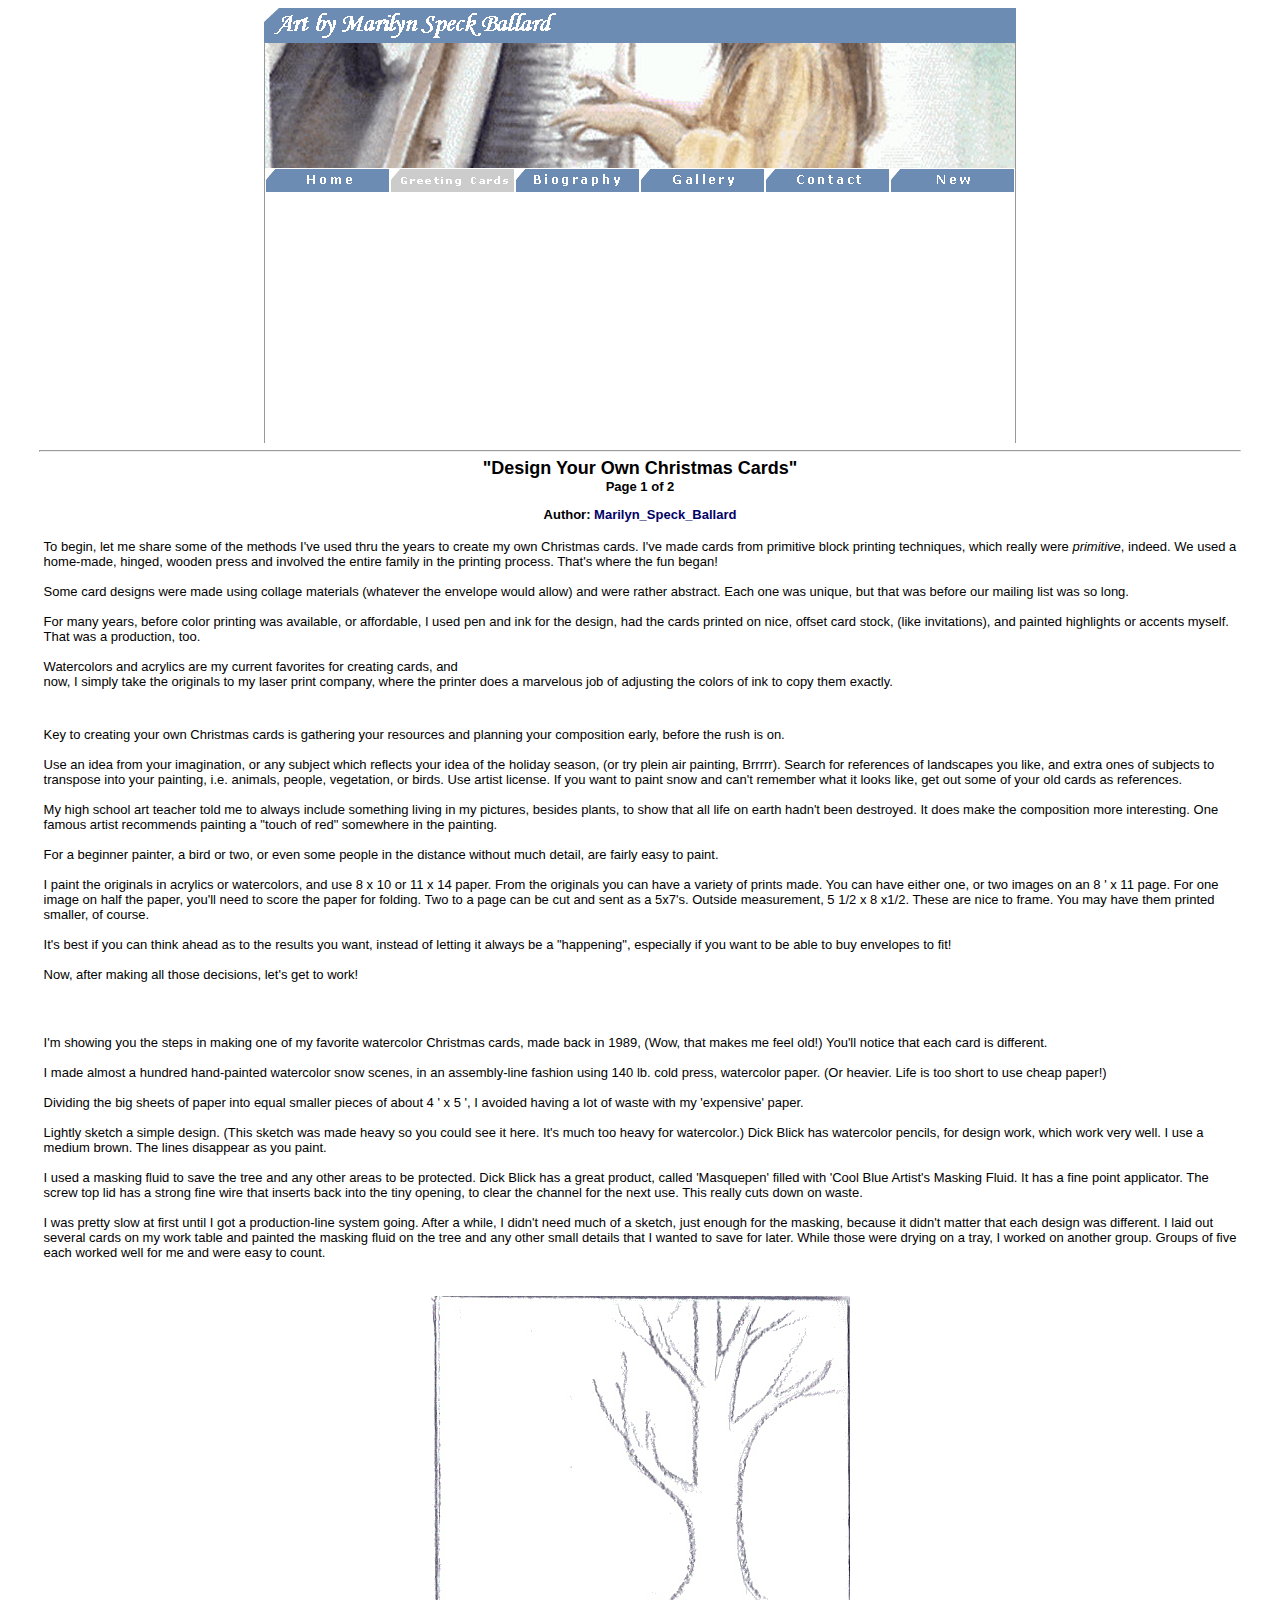
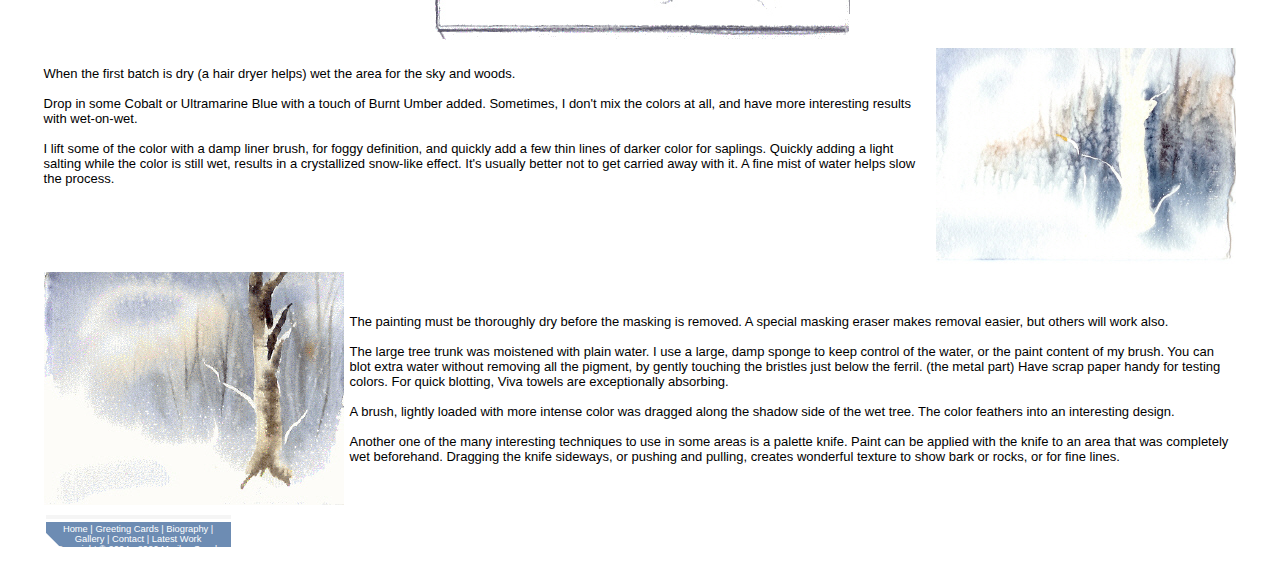
==== makeyourowncards.htm @ df02f7d6 "Created directory for Marilyn website" ====
<!DOCTYPE HTML PUBLIC "-//W3C//DTD HTML 4.01 Transitional//EN">
<html>
<head>
  <title>Art by Marilyn Speck Ballard | Arcylics, Watercolors, Pen and
Ink and Murals | Christmas and Greeting Cards</title>
  <meta name="description"
 content="Art by Marilyn Speck Ballard, Original paintings, Prints, acrylic, watercolor, realism, impressionism, commissions.">
  <meta name="keywords"
 content="Original paintings, Prints, Watercolors, Acrylics, Realism, Impressionism, Military, USMA, West Point, N.Y.,Landscapes, Snow, Portraits, Pets">
  <meta http-equiv="Content-Type"
 content="text/html; charset=iso-8859-1">
  <meta name="robots" content="INDEX, FOLLOW">
  <meta http-equiv="Content-Type"
 content="text/html; charset=iso-8859-1">
  <meta name="Author" content="Sidwell Studios">
  <meta name="Copyright" content="Marilyn Speck Ballard">
  <link rel="stylesheet" type="text/css" href="scripts/style.css">
   <script type="text/javascript" src="scripts/menu.js"></script>
  <script type="text/javascript" src="scripts/random.js"></script>
  <script type="text/javascript" src="scripts/util.js"></script>
  <script type="text/javascript">

  var _gaq = _gaq || [];
  _gaq.push(['_setAccount', 'UA-38028638-1']);
  _gaq.push(['_trackPageview']);

  (function() {
    var ga = document.createElement('script'); ga.type = 'text/javascript'; ga.async = true;
    ga.src = ('https:' == document.location.protocol ? 'https://ssl' : 'http://www') + '.google-analytics.com/ga.js';
    var s = document.getElementsByTagName('script')[0]; s.parentNode.insertBefore(ga, s);
  })();

</script>
  <style type="text/css">
form{
	text-align: left;
	padding-left: 10px;
	padding-bottom: 10px;
	}
  </style>
</head>
<body>

<div align="center">
<table class="max" cellpadding="0" cellspacing="0">
  <tbody>
    <tr>
      <td colspan="6" class="top"><img src="images/main/logo.gif"
 alt="Art by Marilyn Speck Ballard" align="absbottom" height="25"
 width="282">&nbsp; Art by <em>Marilyn Speck Ballard</em></td>
    </tr>
    <tr>
      <td colspan="6" class="banner">
      <script language="JavaScript" type="text/javascript">banner()</script><br />
      </td>
    </tr>
    <tr>
      <td style="border-left: 1px solid rgb(153, 153, 153);"><a
 href="index.htm" onmouseover="swapImage(imgHomeOver.src, 'imgHome')"
 onmouseout="swapImage(imgHomeOut.src, 'imgHome')"><img
 src="images/main/inactive_home.gif" name="imgHome" border="0"></a></td>
      <td><img src="images/main/active_card.gif"></td>
      <td><a href="biography.htm"
 onmouseover="swapImage(imgBioOver.src, 'imgBio')"
 onmouseout="swapImage(imgBioOut.src, 'imgBio')"><img
 src="images/main/inactive_bio.gif" name="imgBio" border="0"></a></td>
      <td><a href="gallery.htm"
 onmouseover="swapImage(imgGalleryOver.src, 'imgGallery')"
 onmouseout="swapImage(imgGalleryOut.src, 'imgGallery')"><img
 src="images/main/inactive_gallery.gif" name="imgGallery" border="0"></a></td>
      <td><a href="contact.htm"
 onmouseover="swapImage(imgContactOver.src, 'imgContact')"
 onmouseout="swapImage(imgContactOut.src, 'imgContact')"><img
 src="images/main/inactive_contact.gif" name="imgContact" border="0"></a></td>
      <td style="border-right: 1px solid rgb(153, 153, 153);"><a
 href="new.htm" onmouseover="swapImage(imgNewOver.src, 'imgNew')"
 onmouseout="swapImage(imgNewOut.src, 'imgNew')"><img
 src="images/main/inactive_new.gif" name="imgNew" border="0"></a></td>
    </tr>
    <tr>
      <td colspan="6" class="main" align="center"></td>
    </tr>
  </tbody>
</table>


<FONT FACE="Verdana,Arial" SIZE=2><hr width=95%><font size=4><b>&quot;Design Your Own Christmas Cards&quot;</b></font><br /><FONT FACE="Verdana,Arial" SIZE=2>Page 1 of 2<p>Author: <a href=mailto:msballard1@gmail.com>Marilyn_Speck_Ballard</a></p><p>
<CENTER><TABLE WIDTH=95% BORDER=0 CELLSPACING=2 CELLPADDING=2><TR><TD><FONT FACE="Verdana,Arial" SIZE=2>To begin, let me share some of the methods I've used thru the years to create my own Christmas cards. I've made cards from primitive block printing techniques, which really were <I>primitive</I>, indeed. We used a home-made, hinged, wooden press and involved the entire family in the printing process. That's where the fun began! 
<br />
<br />Some card designs were made using collage materials (whatever the envelope would allow) and were rather abstract. Each one was unique, but that was before our mailing list was so long. 
<br />
<br />For many years, before color printing was available, or affordable, I used pen and ink for the design, had the cards printed on nice, offset card stock, (like invitations), and painted highlights or accents myself. That was a production, too. 
<br />
<br />Watercolors and acrylics are my current favorites for creating cards, and 
<br />now, I simply take the originals to my laser print company, where the printer does a marvelous job of adjusting the colors of ink to copy them exactly. 
<br />
<br />
<br /></TD></TR></TABLE><CENTER><TABLE WIDTH=95% BORDER=0 CELLSPACING=2 CELLPADDING=2><TR><TD><FONT FACE="Verdana,Arial" SIZE=2>Key to creating your own Christmas cards is gathering your resources and planning your composition early, before the rush is on.
<br />
<br />Use an idea from your imagination, or any subject which reflects your idea of the holiday season, (or try plein air painting, Brrrrr).  Search for references of landscapes you like, and extra ones of subjects to transpose into your painting, i.e. animals, people, vegetation, or birds. Use artist license. If you want to paint snow and can't remember what it looks like, get out some of your old cards as references.
<br />
<br />My high school art teacher told me to always include something living in my pictures, besides plants, to show that all life on earth hadn't been destroyed. It does make the composition more interesting. One famous artist recommends painting a "touch of red" somewhere in the painting.
<br /> 
<br />For a beginner painter, a bird or two, or even some people in the distance without much detail, are fairly easy to paint.
<br />  
<br />I paint the originals in acrylics or watercolors, and use 8 x 10 or 11 x 14 paper. From the originals you can have a variety of prints made.  You can have either one, or two images on an 8 ' x 11 page.  For one image on half the paper, you'll need to score the paper for folding.  Two to a page can be cut and sent as a 5x7's. Outside measurement, 5 1/2 x 8 x1/2. These are nice to frame. You may have them printed smaller, of course.
<br />
<br />It's best if you can think ahead as to the results you want, instead of letting it always be a "happening", especially if you want to be able to buy envelopes to fit!
<br />
<br />Now, after making all those decisions, let's get to work!
<br />
<br />
<br />
<br /></TD></TR></TABLE><CENTER><TABLE WIDTH=95% BORDER=0 CELLSPACING=2 CELLPADDING=2><TR><TD><FONT FACE="Verdana,Arial" SIZE=2>I'm showing you the steps in making one of my favorite watercolor Christmas cards, made back in 1989, (Wow, that makes me feel old!) You'll notice that each card is different.
<br />
<br />I made almost a hundred hand-painted watercolor snow scenes, in an assembly-line fashion using 140 lb. cold press, watercolor paper. (Or heavier. Life is too short to use cheap paper!) 
<br />
<br />Dividing the big sheets of paper into equal smaller pieces of about  4 ' x 5 ', I avoided  having a lot of waste with my 'expensive' paper.
<br />
<br />Lightly sketch a simple design. (This sketch was made heavy so you could see it here. It's much too heavy for watercolor.) Dick Blick has watercolor pencils, for design work, which work very well. I use a medium brown. The lines disappear as you paint.  
<br />
<br />I used a masking fluid to save the tree and any other areas to be protected. Dick Blick has a great product, called 'Masquepen' filled with 'Cool Blue Artist's Masking Fluid.  It has a fine point applicator.  The screw top lid has a strong fine wire that inserts back into the tiny opening, to clear the channel for the next use. This really cuts down on waste.
<br />
<br />I was pretty slow at first until I got a production-line system going.  After a while, I didn't need much of a sketch, just enough for the masking, because it didn't matter that each design was different. I laid out several cards on my work table and painted the masking fluid on the tree and any other small details that I wanted to save for later. While those were drying on a tray, I worked on another group. Groups of five each worked well for me and were easy to count.
<br />
<br />
<br /></TD></TR><TR><TD ALIGN=CENTER><IMG SRC=/tree_sketch.jpg></TD></TR></TABLE><CENTER><TABLE WIDTH=95% BORDER=0 CELLSPACING=2 CELLPADDING=2><TR><TD><FONT FACE="Verdana,Arial" SIZE=2>When the first batch is dry (a hair dryer helps) wet the area for the sky and woods.
<br />
<br />Drop in some Cobalt or Ultramarine Blue with a touch of Burnt Umber added. Sometimes, I don't mix the colors at all, and have more interesting results with wet-on-wet.  
<br />
<br />I lift some of the color with a damp liner brush, for foggy definition, and quickly add a few thin lines of darker color for saplings. Quickly adding a light salting while the color is still wet, results in a crystallized snow-like effect. It's usually better not to get carried away with it. A fine mist of water helps slow the process. 
<br />
<br />
<br />
<br />
<br /></TD><TD ALIGN=CENTER><IMG SRC=/2backgroundwetonwet300x.jpg></TD></TR></TABLE><CENTER><TABLE WIDTH=95% BORDER=0 CELLSPACING=2 CELLPADDING=2><TR><TD ALIGN=CENTER><IMG SRC=/1fillintreetrunk.jpg></TD><TD><FONT FACE="Verdana,Arial" SIZE=2>The painting must be thoroughly dry before the masking is removed. A special masking eraser makes removal easier, but others will work also. 
<br />
<br />The large tree trunk was moistened with plain water. I use a  large, damp sponge to keep control of the water, or the paint content of my brush. You can blot extra water without removing all the pigment, by gently touching the bristles just below the ferril. (the metal part) Have scrap paper handy for testing colors. For quick blotting, Viva towels are exceptionally absorbing. 
<br />
<br />A brush, lightly loaded with more intense color was dragged along the shadow side of the wet tree.  The color feathers into an interesting design. 
<br />
<br />Another one of the many interesting techniques to use in some areas is a palette knife. Paint can be applied with the knife to an area that was completely wet beforehand. Dragging the knife sideways, or pushing and pulling, creates wonderful texture to show bark or rocks, or for fine lines.
<br /></TD></TR></TABLE>


<table border=0 cols=2 width=95% bgcolor=#ffffff><tr><td><table border=0 cellpadding=2 cellspacing=3 width=191>
          <tr>
          <td colspan=2 bgcolor=#f5f5f5>
          <center>
          <font size=2 face="Verdana,Arial,Times"><b>
      </td>
    </tr>
    <tr>
      <td style="text-align: center;" colspan="6" class="bottom">
			<a href="http://www.artmsb.com/index.htm" style="color: rgb(255, 255, 255); font-weight: normal;">Home</a>
			|
			<a href="http://www.artmsb.com/cards.htm" style="color: rgb(255, 255, 255); font-weight: normal;">Greeting Cards</a>
			|
			<a href="http://www.artmsb.com/biography.htm" style="color: rgb(255, 255, 255); font-weight: normal;">Biography</a>
			|
			<a href="http://www.artmsb.com/gallery.htm" style="color: rgb(255, 255, 255); font-weight: normal;">Gallery</a>
			|
			<a href="http://www.artmsb.com/contact.htm" style="color: rgb(255, 255, 255); font-weight: normal;">Contact</a>
			|
			<a href="http://www.artmsb.com/new.htm"  style="color: rgb(255, 255, 255); font-weight: normal;">Latest Work</a>
	      	<br />
			Copyright &copy;
			<script type="text/javascript"><!--
				document.write(copywriteDates);
			//-->
			</script>
			Marilyn Speck Ballard. All rights reserved.
		</td>
    </tr>
  </tbody>
</table>
</div>
</body>
<script type="text/javascript"><!--
	var gaJsHost = (("https:" == document.location.protocol) ? "https://ssl." : "http://www.");
	document.write(unescape("%3Cscript src='" + gaJsHost + "google-analytics.com/ga.js' type='text/javascript'%3E%3C/script%3E"));
	//-->
</script>
<script type="text/javascript"><!--
	var pageTracker = _gat._getTracker("UA-4364133-1");
	pageTracker._initData();
	pageTracker._trackPageview();
	//-->
</script>
</html>
---- scripts/style.css ----
/* CSS Document */
body{
	text-align: center;
	font: bold 11px Arial, helvetica, sans-serif;
	}
a:link, a:visited, a:hover, a:active{
	text-decoration: none;
	font-weight: bold;
	color: #006;
	}
a:hover{
	text-decoration: underline
	}
.max{
	width: 750px;
	}
.top{
	background: url('../images/main/top.gif') no-repeat left;
	height: 35px;
	width: 750px;	
	font: 9pt Arial;
	color: #6D8CB3;
	text-align: left;
	padding-left: 10px;
	}
.banner{
	border-left: solid #999 1px;
	border-right: solid #999 1px;
	height: 125px;
	text-align: center;
	}
.menu{
	height: 25px;
	text-align: center;
	vertical-align: middle;
	}
.menuHere{
	background: url('../images/main/here.gif') no-repeat;
	height: 25px;
	width: 150px;
	color: #FFF;
	text-align: center;
	vertical-align: middle;
	letter-spacing: 8px;
	}
.main{
	height: 250px;
	border-left: solid #999 1px;
	border-right: solid #999 1px;
	}
.mainText{
	font: 10pt Arial, helverica, sans-serif;
	}
.main img {
	border: 3px double #85A0C6
	}
.bottom{
	background: url('../images/main/bottom.gif') no-repeat;
	height: 25px;
	font: 7pt verdana, sans-serif;
	text-align: center;
	vertical-align: bottom;
	color: #FFF;
	}
	/* Gallery Style Details */
	.imageCell{
	border-top: solid #CCC 1px;
	border-right: solid #CCC 1px;
	}
.imageBottomCell{
	border-top: solid #CCC 1px;
	border-bottom: solid #CCC 1px;
	border-right: solid #CCC 1px;
	}
.topOfCell{
	border-top: solid #CCC 1px;
	border-left: solid #CCC 1px;
	padding: 10px;
	}
.leftSideCell{
	border-left: solid #CCC 1px;
	}
.leftBottomCell{
	border-left: solid #CCC 1px;
	border-bottom: solid #CCC 1px;
	}

/* Christmas Card Page Style */
.cardTitle{
	font-family:  Arial, helverica, sans-serif;
	font-size: 10pt;
	font-weight: bold;
	color: #006;
	text-align: right;
	}
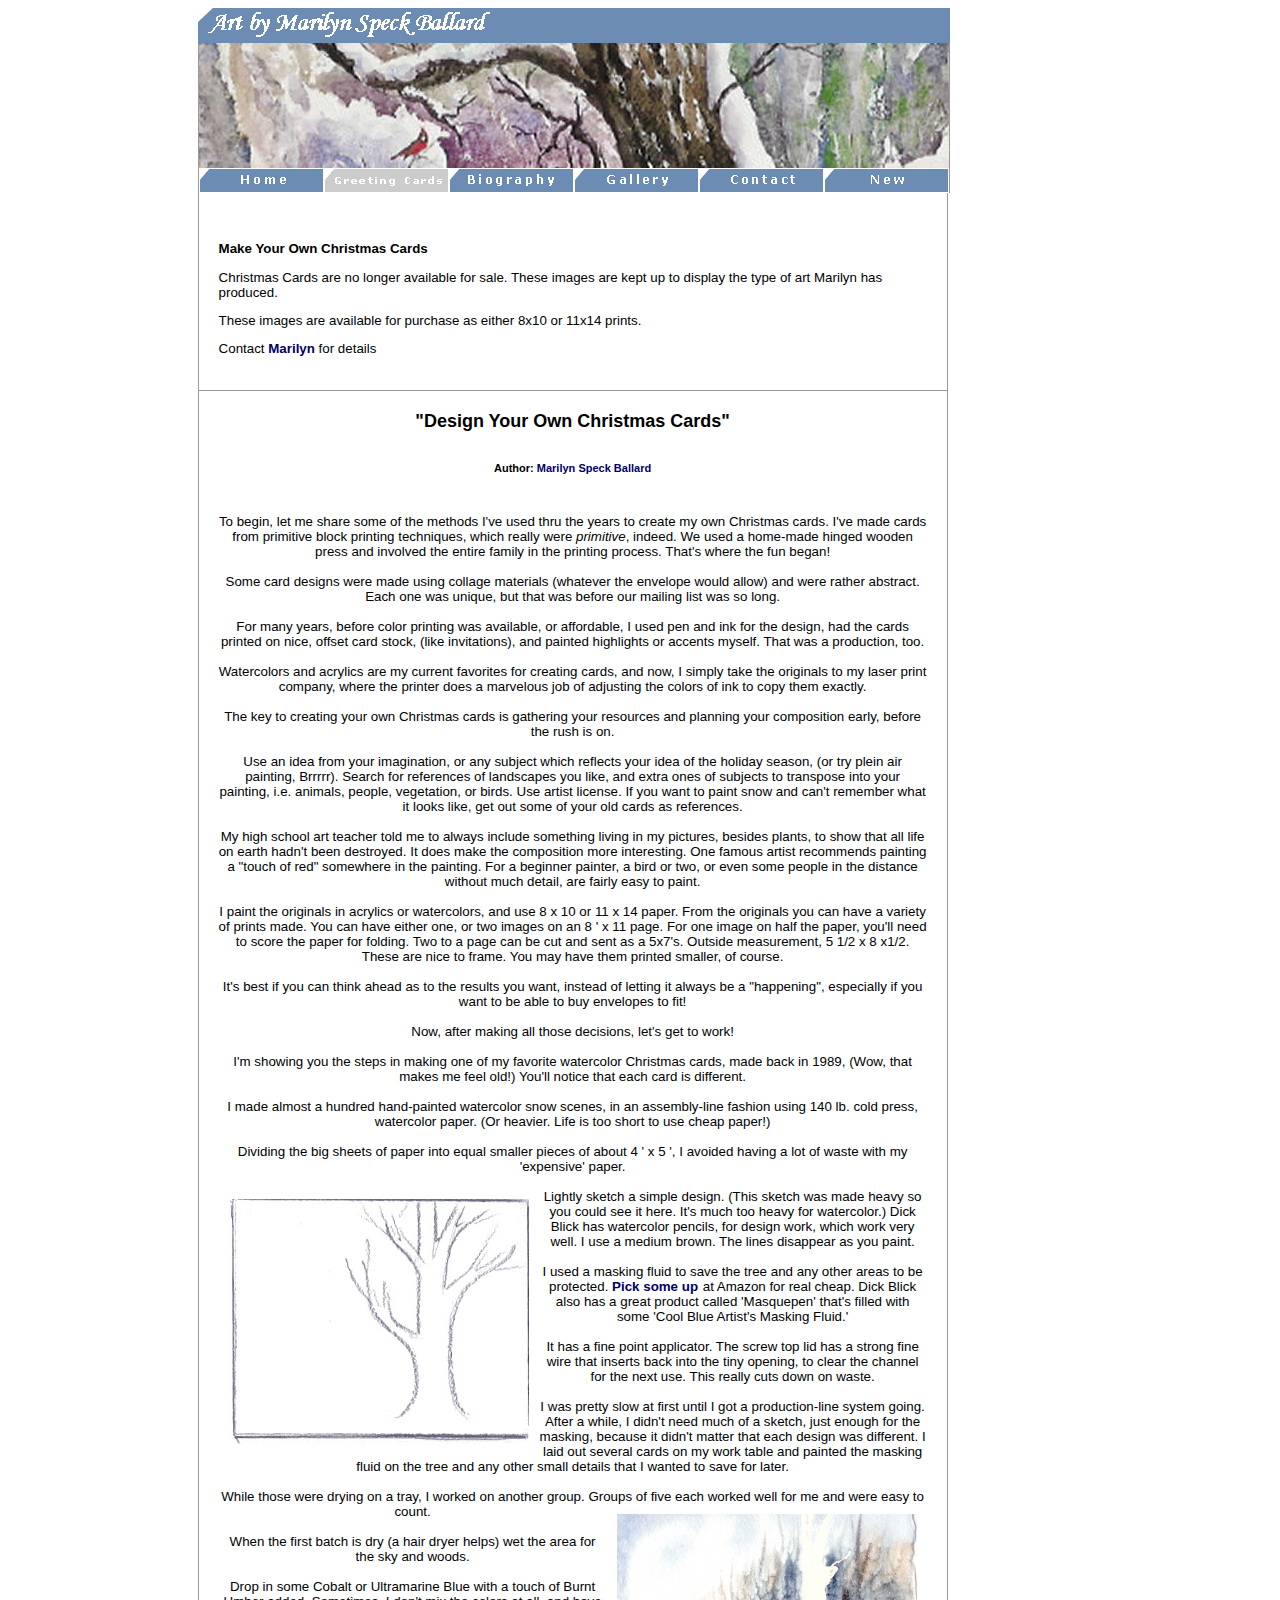
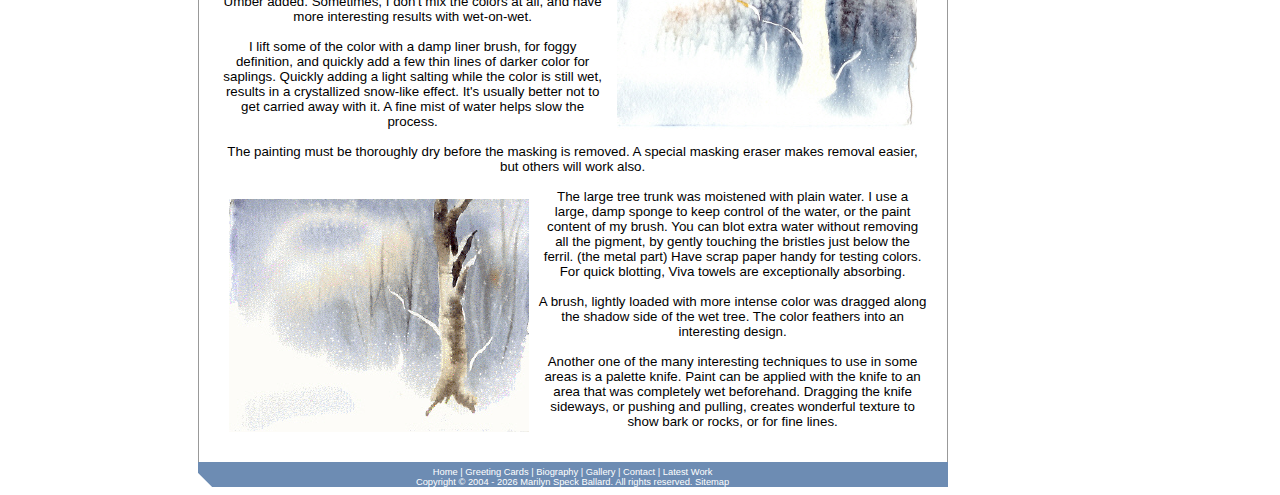
==== commit 6085190e: "added entire site from FTP" ====
--- a/makeyourowncards.htm
+++ b/makeyourowncards.htm
@@ -1,53 +1,335 @@
-<!DOCTYPE HTML PUBLIC "-//W3C//DTD HTML 4.01 Transitional//EN">
-<html>
-<head>
-  <title>Art by Marilyn Speck Ballard | Arcylics, Watercolors, Pen and
-Ink and Murals | Christmas and Greeting Cards</title>
-  <meta name="description"
- content="Art by Marilyn Speck Ballard, Original paintings, Prints, acrylic, watercolor, realism, impressionism, commissions.">
-  <meta name="keywords"
- content="Original paintings, Prints, Watercolors, Acrylics, Realism, Impressionism, Military, USMA, West Point, N.Y.,Landscapes, Snow, Portraits, Pets">
-  <meta http-equiv="Content-Type"
- content="text/html; charset=iso-8859-1">
-  <meta name="robots" content="INDEX, FOLLOW">
-  <meta http-equiv="Content-Type"
- content="text/html; charset=iso-8859-1">
-  <meta name="Author" content="Sidwell Studios">
-  <meta name="Copyright" content="Marilyn Speck Ballard">
-  <link rel="stylesheet" type="text/css" href="scripts/style.css">
-   <script type="text/javascript" src="scripts/menu.js"></script>
-  <script type="text/javascript" src="scripts/random.js"></script>
-  <script type="text/javascript" src="scripts/util.js"></script>
-  <script type="text/javascript">
-
-  var _gaq = _gaq || [];
-  _gaq.push(['_setAccount', 'UA-38028638-1']);
-  _gaq.push(['_trackPageview']);
-
-  (function() {
-    var ga = document.createElement('script'); ga.type = 'text/javascript'; ga.async = true;
-    ga.src = ('https:' == document.location.protocol ? 'https://ssl' : 'http://www') + '.google-analytics.com/ga.js';
-    var s = document.getElementsByTagName('script')[0]; s.parentNode.insertBefore(ga, s);
-  })();
-
-</script>
-  <style type="text/css">
-form{
-	text-align: left;
-	padding-left: 10px;
-	padding-bottom: 10px;
-	}
-  </style>
-</head>
+<!DOCTYPE html PUBLIC "-//W3C//DTD XHTML 1.0 Transitional//EN"
+   "http://www.w3.org/TR/xhtml1/DTD/xhtml1-transitional.dtd">
+<html xmlns="http://www.w3.org/1999/xhtml">
+  <head>
+    <title>
+      Art by Marilyn Speck Ballard | Arcylics, Watercolors, Pen and Ink and Murals | Artist Gallery
+    </title>
+    <meta name="description" content="Art by Marilyn Speck Ballard, Original paintings, Prints, acrylic, watercolor, realism, impressionism, commissions." />
+    <meta name="keywords" content="Original paintings, Prints, Watercolors, Acrylics, Realism, Impressionism, Military, USMA, West Point, N.Y.,Landscapes, Snow, Portraits, Pets" />
+    <meta http-equiv="Content-Type" content="text/html; charset=iso-8859-1" />
+    <meta name="robots" content="INDEX, FOLLOW" />
+    <meta name="author" content="Sidwell Studios" />
+    <meta name="copyright" content="Marilyn Speck Ballard" />
+    <meta http-equiv="content-type" content="text/html; charset=iso-8859-1" />
+    <meta http-equiv="pragme" content="no-cache" />
+    <meta http-equiv="cache-control" content="no-cache" />
+    <meta http-equiv="imagetoolbar" content="no" />
+    <meta name="verify-v1" content="PP3VtylCddBUffyt9taKDCVpsuGPHoI/jch7RNkIxRg=" />
+    <script type="text/javascript" src="scripts/menu.js"></script>
+    <script type="text/javascript" src="scripts/random.js"></script>
+    <script type="text/javascript" src="scripts/util.js"></script>
+    <script src="scripts/slideshow.js" type="text/javascript"></script>
+    <script type="text/javascript">
+      var _gaq = _gaq || [];
+      _gaq.push(['_setAccount', 'UA-38028638-1']);
+      _gaq.push(['_trackPageview']);
+      (function() {
+      var ga = document.createElement('script'); ga.type = 'text/javascript'; ga.async = true;
+      ga.src = ('https:' == document.location.protocol ? 'https://ssl' : 'http://www') + '.google-analytics.com/ga.js';
+      var s = document.getElementsByTagName('script')[0]; s.parentNode.insertBefore(ga, s);
+      })();
+    </script>
+
+
+    <style type="text/css">
+    /* CSS Document */
+    body
+    {
+      text-align: center;
+      font: bold 11px Arial, helvetica, sans-serif;
+    }
+    a:link, a:visited, a:hover, a:active
+    {
+      text-decoration: none;
+      font-weight: bold;
+      color: #006;
+    }
+    a:hover
+    {
+      text-decoration: underline
+    }
+    .max
+    {
+      width: 750px;
+      border-top: 1px;
+      border-color: rgb(85, 85, 85);
+      border-left: 1px;
+      border-bottom: 1px;
+      border-right: 1px;
+    }
+    .max2
+    {
+      width: 750px;
+      font-weight: normal;
+    }
+    .top
+    {
+      background: url('../images/main/top.gif') no-repeat left;
+      height: 35px;
+      width: 750px; 
+      font: 9pt Arial;
+      color: #6D8CB3;
+      text-align: left;
+      padding-left: 10px;
+    }
+    .banner
+    {
+      border-left: solid #999 1px;
+      border-right: solid #999 1px;
+      height: 125px;
+      text-align: center;
+    }
+    .menu
+    {
+      height: 25px;
+      text-align: center;
+      vertical-align: middle;
+    }
+    .menuHere
+    {
+      background: url('../images/main/here.gif') no-repeat;
+      height: 25px;
+      width: 150px;
+      color: #FFF;
+      text-align: center;
+      vertical-align: middle;
+      letter-spacing: 8px;
+    }
+    .main
+    {
+      height: 250px;
+      border-left: solid #999 1px;
+      border-right: solid #999 1px;
+    }
+    .mainText
+    {
+      font: 10pt Arial, helvetica, sans-serif;
+    }
+    .main img 
+    {
+      /*border: 3px double #85A0C6*/
+      border:2px solid #000000;
+      border-radius:3px;
+    }
+    .bottom
+    {
+      background: url('../images/main/bottom.gif') no-repeat;
+      height: 25px;
+      font: 7pt verdana, sans-serif;
+      text-align: center;
+      vertical-align: bottom;
+      color: #FFF;
+    }
+      /* Gallery Style Details */
+    .imageCell
+    {
+      border-top: solid #CCC 1px;
+      border-right: solid #CCC 1px;
+    }
+    .imageBottomCell
+    {
+      border-top: solid #CCC 1px;
+      border-bottom: solid #CCC 1px;
+      border-right: solid #CCC 1px;
+    }
+    .topOfCell
+    {
+      border-top: solid #CCC 1px;
+      border-left: solid #CCC 1px;
+      padding: 10px;
+    }
+    .leftSideCell
+    {
+      border-left: solid #CCC 1px;
+    }
+    .leftBottomCell
+    {
+      border-left: solid #CCC 1px;
+      border-bottom: solid #CCC 1px;
+    }
+    .demoright
+    {
+      float:right;
+      padding: 10px;
+    }
+    .demoleft
+    {
+      float:left;
+      padding: 10px;
+    }
+    /* Christmas Card Page Style */
+    .cardTitle
+    {
+      font-family:  Arial, helvetica, sans-serif;
+      font-size: 10pt;
+      font-weight: bold;
+      color: #006;
+      text-align: right;
+    }
+    .form 
+    {
+      text-align: left;
+      padding-left: 10px;
+      padding-bottom: 10px;
+    }
+    .center
+    {
+    margin-left:auto;
+    margin-right:auto;
+    width:70%;
+    }
+    .title
+    {
+      padding-left: 10px;
+      color: rgb(85, 85, 85);
+      /*float:left;*/
+      font-weight: bold;
+      font-size: 16px;
+      text-align:left;
+    }
+    .titleCopy
+    {
+      padding-left: 10px;
+      color: rgb(85, 85, 85);
+      float:left;
+      font-weight: bold;
+      font-size: 16px;
+      position:relative;
+      top: 25px;
+    }
+    .subtitle
+    {
+      text-align:left;
+      padding-left: 10px;
+      font-size: 14px;
+      float:left;
+    }
+    .pictureSize
+    {
+      color: rgb(85, 85, 85);
+      font-weight: bold;
+      font-size: 16px;
+    }
+    .price
+    {
+      color: navy;
+      font-size: 16px;}
+    .portrait
+    {
+      /* position:relative;
+      top:15px;
+      right:10px; */
+      float:right;
+      margin: 10px;
+      width:96px;
+      height:120px;
+      border:2px solid #000000;
+      border-radius:3px; 
+    }
+    .landscape
+    {
+      /* position:relative;
+      top:15px;
+      right:10px; */
+      float:right;
+      margin: 10px;
+      width:120px;
+      height:96px;
+      border:2px solid #000000;
+      border-radius:3px;
+    }
+    .soldItem
+    {
+      text-align: center;
+      font-weight: bold;
+    }
+    .copyTitle
+    {
+      font-size: 12px;
+      padding-left: 10px;
+      font-weight: bold;      
+      float:left; 
+      /*position: relative;
+      top:100px;
+      left:-100px;*/
+    }
+    .copyBody
+    {
+      font-size: 12px;
+      padding-left: 10px;
+      margin-bottom: 10px;
+      float:left;
+      text-align:left;
+      /*position: relative;
+      top:100px;
+      left:-100px;*/
+    }
+    .textLine
+    {
+      clear:both;
+      margin-bottom:2px;
+    }
+    .productMain
+    {   
+      width: 752px;
+      /* height: 200px; */
+      border: solid #999 1px;
+    }
+    .PayPal
+    {
+      /*position:relative;
+      bottom:150px;
+      right:100px;*/
+      float:right;
+      padding-right:14px;
+      margin-bottom:10px;
+    }
+    .PayPalLandscape
+    {
+      float:right;
+      padding-right:26px;
+      margin-bottom:10px;
+    }
+    li.menu
+    {
+      display:inline;
+      text-align:right;
+    }
+    .right
+    {
+    position:absolute;
+    width:750px;
+    right:10px;
+    width:15%;
+    background-color:#b0e0e6;
+    }
+    /*.center
+    {
+    position:relative;
+    width:750px;
+    width:15%;
+    left:70%;
+    }*/
+    .left
+    {
+    position:absolute;
+    left:20%;
+    width:70%;
+    }
+    </style>
+
+  </head>
 <body>
 
-<div align="center">
-<table class="max" cellpadding="0" cellspacing="0">
+<div class="center">
+
+<table class="max" cellpadding="0" cellspacing="0" width="750">
   <tbody>
     <tr>
       <td colspan="6" class="top"><img src="images/main/logo.gif"
- alt="Art by Marilyn Speck Ballard" align="absbottom" height="25"
- width="282">&nbsp; Art by <em>Marilyn Speck Ballard</em></td>
+ alt="Art by Marilyn Speck Ballard" align="bottom" height="25"
+ width="282" />&nbsp; Art by <em>Marilyn Speck Ballard</em></td>
     </tr>
     <tr>
       <td colspan="6" class="banner">
@@ -58,96 +340,141 @@
       <td style="border-left: 1px solid rgb(153, 153, 153);"><a
  href="index.htm" onmouseover="swapImage(imgHomeOver.src, 'imgHome')"
  onmouseout="swapImage(imgHomeOut.src, 'imgHome')"><img
- src="images/main/inactive_home.gif" name="imgHome" border="0"></a></td>
-      <td><img src="images/main/active_card.gif"></td>
+ src="images/main/inactive_home.gif" name="imgHome" border="0" alt="Home" /></a></td>
+      <td><img src="images/main/active_card.gif" alt="Cards" /></td>
       <td><a href="biography.htm"
  onmouseover="swapImage(imgBioOver.src, 'imgBio')"
  onmouseout="swapImage(imgBioOut.src, 'imgBio')"><img
- src="images/main/inactive_bio.gif" name="imgBio" border="0"></a></td>
+ src="images/main/inactive_bio.gif" name="imgBio" border="0" alt="Bio" /></a></td>
       <td><a href="gallery.htm"
  onmouseover="swapImage(imgGalleryOver.src, 'imgGallery')"
  onmouseout="swapImage(imgGalleryOut.src, 'imgGallery')"><img
- src="images/main/inactive_gallery.gif" name="imgGallery" border="0"></a></td>
+ src="images/main/inactive_gallery.gif" name="imgGallery" border="0" alt="Gallery" /></a></td>
       <td><a href="contact.htm"
  onmouseover="swapImage(imgContactOver.src, 'imgContact')"
  onmouseout="swapImage(imgContactOut.src, 'imgContact')"><img
- src="images/main/inactive_contact.gif" name="imgContact" border="0"></a></td>
+ src="images/main/inactive_contact.gif" name="imgContact" border="0" alt="Contact" /></a></td>
       <td style="border-right: 1px solid rgb(153, 153, 153);"><a
  href="new.htm" onmouseover="swapImage(imgNewOver.src, 'imgNew')"
  onmouseout="swapImage(imgNewOut.src, 'imgNew')"><img
- src="images/main/inactive_new.gif" name="imgNew" border="0"></a></td>
-    </tr>
-    <tr>
-      <td colspan="6" class="main" align="center"></td>
+ src="images/main/inactive_new.gif" name="imgNew" border="0" alt="New" /></a></td>
     </tr>
   </tbody>
+  </table>
+  <table style="border-left: 1px solid rgb(153, 153, 153); border-right: 1px solid rgb(153, 153, 153);" width="750" cellpadding="10" cellspacing="10" >
+    <tr>
+      <td colspan="6" class="mainText" align="left" width="750" >
+        <br />
+        <p><strong>Make Your Own Christmas Cards</strong></p>
+          <p>Christmas Cards are no longer available for sale.  These images are kept up to display the type of art Marilyn has produced.</p>
+          <p>These images are available for purchase as either 8x10 or 11x14 prints.</p>
+          <p>Contact <a href="mailto:msballard1@gmail.com">Marilyn</a> for details</p>
+         </td>
+      </tr>
 </table>
-
-
-<FONT FACE="Verdana,Arial" SIZE=2><hr width=95%><font size=4><b>&quot;Design Your Own Christmas Cards&quot;</b></font><br /><FONT FACE="Verdana,Arial" SIZE=2>Page 1 of 2<p>Author: <a href=mailto:msballard1@gmail.com>Marilyn_Speck_Ballard</a></p><p>
-<CENTER><TABLE WIDTH=95% BORDER=0 CELLSPACING=2 CELLPADDING=2><TR><TD><FONT FACE="Verdana,Arial" SIZE=2>To begin, let me share some of the methods I've used thru the years to create my own Christmas cards. I've made cards from primitive block printing techniques, which really were <I>primitive</I>, indeed. We used a home-made, hinged, wooden press and involved the entire family in the printing process. That's where the fun began! 
-<br />
-<br />Some card designs were made using collage materials (whatever the envelope would allow) and were rather abstract. Each one was unique, but that was before our mailing list was so long. 
-<br />
-<br />For many years, before color printing was available, or affordable, I used pen and ink for the design, had the cards printed on nice, offset card stock, (like invitations), and painted highlights or accents myself. That was a production, too. 
-<br />
-<br />Watercolors and acrylics are my current favorites for creating cards, and 
-<br />now, I simply take the originals to my laser print company, where the printer does a marvelous job of adjusting the colors of ink to copy them exactly. 
-<br />
-<br />
-<br /></TD></TR></TABLE><CENTER><TABLE WIDTH=95% BORDER=0 CELLSPACING=2 CELLPADDING=2><TR><TD><FONT FACE="Verdana,Arial" SIZE=2>Key to creating your own Christmas cards is gathering your resources and planning your composition early, before the rush is on.
-<br />
-<br />Use an idea from your imagination, or any subject which reflects your idea of the holiday season, (or try plein air painting, Brrrrr).  Search for references of landscapes you like, and extra ones of subjects to transpose into your painting, i.e. animals, people, vegetation, or birds. Use artist license. If you want to paint snow and can't remember what it looks like, get out some of your old cards as references.
-<br />
-<br />My high school art teacher told me to always include something living in my pictures, besides plants, to show that all life on earth hadn't been destroyed. It does make the composition more interesting. One famous artist recommends painting a "touch of red" somewhere in the painting.
-<br /> 
-<br />For a beginner painter, a bird or two, or even some people in the distance without much detail, are fairly easy to paint.
-<br />  
-<br />I paint the originals in acrylics or watercolors, and use 8 x 10 or 11 x 14 paper. From the originals you can have a variety of prints made.  You can have either one, or two images on an 8 ' x 11 page.  For one image on half the paper, you'll need to score the paper for folding.  Two to a page can be cut and sent as a 5x7's. Outside measurement, 5 1/2 x 8 x1/2. These are nice to frame. You may have them printed smaller, of course.
-<br />
-<br />It's best if you can think ahead as to the results you want, instead of letting it always be a "happening", especially if you want to be able to buy envelopes to fit!
-<br />
-<br />Now, after making all those decisions, let's get to work!
-<br />
-<br />
-<br />
-<br /></TD></TR></TABLE><CENTER><TABLE WIDTH=95% BORDER=0 CELLSPACING=2 CELLPADDING=2><TR><TD><FONT FACE="Verdana,Arial" SIZE=2>I'm showing you the steps in making one of my favorite watercolor Christmas cards, made back in 1989, (Wow, that makes me feel old!) You'll notice that each card is different.
-<br />
-<br />I made almost a hundred hand-painted watercolor snow scenes, in an assembly-line fashion using 140 lb. cold press, watercolor paper. (Or heavier. Life is too short to use cheap paper!) 
-<br />
-<br />Dividing the big sheets of paper into equal smaller pieces of about  4 ' x 5 ', I avoided  having a lot of waste with my 'expensive' paper.
-<br />
-<br />Lightly sketch a simple design. (This sketch was made heavy so you could see it here. It's much too heavy for watercolor.) Dick Blick has watercolor pencils, for design work, which work very well. I use a medium brown. The lines disappear as you paint.  
-<br />
-<br />I used a masking fluid to save the tree and any other areas to be protected. Dick Blick has a great product, called 'Masquepen' filled with 'Cool Blue Artist's Masking Fluid.  It has a fine point applicator.  The screw top lid has a strong fine wire that inserts back into the tiny opening, to clear the channel for the next use. This really cuts down on waste.
-<br />
-<br />I was pretty slow at first until I got a production-line system going.  After a while, I didn't need much of a sketch, just enough for the masking, because it didn't matter that each design was different. I laid out several cards on my work table and painted the masking fluid on the tree and any other small details that I wanted to save for later. While those were drying on a tray, I worked on another group. Groups of five each worked well for me and were easy to count.
-<br />
-<br />
-<br /></TD></TR><TR><TD ALIGN=CENTER><IMG SRC=/tree_sketch.jpg></TD></TR></TABLE><CENTER><TABLE WIDTH=95% BORDER=0 CELLSPACING=2 CELLPADDING=2><TR><TD><FONT FACE="Verdana,Arial" SIZE=2>When the first batch is dry (a hair dryer helps) wet the area for the sky and woods.
-<br />
-<br />Drop in some Cobalt or Ultramarine Blue with a touch of Burnt Umber added. Sometimes, I don't mix the colors at all, and have more interesting results with wet-on-wet.  
-<br />
-<br />I lift some of the color with a damp liner brush, for foggy definition, and quickly add a few thin lines of darker color for saplings. Quickly adding a light salting while the color is still wet, results in a crystallized snow-like effect. It's usually better not to get carried away with it. A fine mist of water helps slow the process. 
-<br />
-<br />
-<br />
-<br />
-<br /></TD><TD ALIGN=CENTER><IMG SRC=/2backgroundwetonwet300x.jpg></TD></TR></TABLE><CENTER><TABLE WIDTH=95% BORDER=0 CELLSPACING=2 CELLPADDING=2><TR><TD ALIGN=CENTER><IMG SRC=/1fillintreetrunk.jpg></TD><TD><FONT FACE="Verdana,Arial" SIZE=2>The painting must be thoroughly dry before the masking is removed. A special masking eraser makes removal easier, but others will work also. 
-<br />
-<br />The large tree trunk was moistened with plain water. I use a  large, damp sponge to keep control of the water, or the paint content of my brush. You can blot extra water without removing all the pigment, by gently touching the bristles just below the ferril. (the metal part) Have scrap paper handy for testing colors. For quick blotting, Viva towels are exceptionally absorbing. 
-<br />
-<br />A brush, lightly loaded with more intense color was dragged along the shadow side of the wet tree.  The color feathers into an interesting design. 
-<br />
-<br />Another one of the many interesting techniques to use in some areas is a palette knife. Paint can be applied with the knife to an area that was completely wet beforehand. Dragging the knife sideways, or pushing and pulling, creates wonderful texture to show bark or rocks, or for fine lines.
-<br /></TD></TR></TABLE>
-
-
-<table border=0 cols=2 width=95% bgcolor=#ffffff><tr><td><table border=0 cellpadding=2 cellspacing=3 width=191>
-          <tr>
-          <td colspan=2 bgcolor=#f5f5f5>
-          <center>
-          <font size=2 face="Verdana,Arial,Times"><b>
+<table style="border-top: 1px solid rgb(153, 153, 153); border-left: 1px solid rgb(153, 153, 153); border-right: 1px solid rgb(153, 153, 153);" width="750" cellpadding="10" cellspacing="10" >
+  <tr>
+    <td class="mainText" align="center">
+      <font face="Verdana,Arial" size="4">
+        <b>
+          &quot;Design Your Own Christmas Cards&quot;
+        </b>
+      </font>
+    </td>
+  </tr>
+  <tr>
+    <td>
+      Author: <a href="http://www.artmsb.com/biography.htm">Marilyn Speck Ballard</a>
+    </td>
+  </tr>
+</table>
+
+<table  style="border-left: 1px solid rgb(153, 153, 153); border-right: 1px solid rgb(153, 153, 153);" class="max" cellpadding="10" cellspacing="10" width="750"><tr><td class="mainText">To begin, let me share some of the methods I've used thru the years to create my own Christmas cards. I've made cards from primitive block printing techniques, which really were <i>primitive</i>, indeed. We used a home-made hinged wooden press and involved the entire family in the printing process. That's where the fun began! 
+<br />
+<br />
+Some card designs were made using collage materials (whatever the envelope would allow) and were rather abstract. Each one was unique, but that was before our mailing list was so long. 
+<br />
+<br />
+For many years, before color printing was available, or affordable, I used pen and ink for the design, had the cards printed on nice, offset card stock, (like invitations), and painted highlights or accents myself. That was a production, too. 
+<br />
+<br />
+Watercolors and acrylics are my current favorites for creating cards, and 
+now, I simply take the originals to my laser print company, where the printer does a marvelous job of adjusting the colors of ink to copy them exactly. 
+<br />
+<br />
+The key to creating your own Christmas cards is gathering your resources and planning your composition early, before the rush is on.
+<br />
+<br />
+Use an idea from your imagination, or any subject which reflects your idea of the holiday season, (or try plein air painting, Brrrrr).  Search for references of landscapes you like, and extra ones of subjects to transpose into your painting, i.e. animals, people, vegetation, or birds. Use artist license. If you want to paint snow and can't remember what it looks like, get out some of your old cards as references.
+<br />
+<br />
+My high school art teacher told me to always include something living in my pictures, besides plants, to show that all life on earth hadn't been destroyed. It does make the composition more interesting. One famous artist recommends painting a "touch of red" somewhere in the painting.
+For a beginner painter, a bird or two, or even some people in the distance without much detail, are fairly easy to paint.
+<br />
+<br />
+I paint the originals in acrylics or watercolors, and use 8 x 10 or 11 x 14 paper. From the originals you can have a variety of prints made.  You can have either one, or two images on an 8 ' x 11 page.  For one image on half the paper, you'll need to score the paper for folding.  Two to a page can be cut and sent as a 5x7's. Outside measurement, 5 1/2 x 8 x1/2. These are nice to frame. You may have them printed smaller, of course.
+<br />
+<br />
+It's best if you can think ahead as to the results you want, instead of letting it always be a "happening", especially if you want to be able to buy envelopes to fit!
+<br />
+<br />
+Now, after making all those decisions, let's get to work!
+<br />
+<br />
+I'm showing you the steps in making one of my favorite watercolor Christmas cards, made back in 1989, (Wow, that makes me feel old!) You'll notice that each card is different.
+<br />
+<br />
+I made almost a hundred hand-painted watercolor snow scenes, in an assembly-line fashion using 140 lb. cold press, watercolor paper. (Or heavier. Life is too short to use cheap paper!) 
+<br />
+<br />
+Dividing the big sheets of paper into equal smaller pieces of about  4 ' x 5 ', I avoided  having a lot of waste with my 'expensive' paper.
+<br />
+<br />
+<img src="/tree_sketch.jpg" alt="Sketch of tree" class="demoleft" width="300" />
+Lightly sketch a simple design. (This sketch was made heavy so you could see it here. It's much too heavy for watercolor.) Dick Blick has watercolor pencils, for design work, which work very well. I use a medium brown. The lines disappear as you paint.  
+<br />
+<br />
+I used a masking fluid to save the tree and any other areas to be protected.  <a target="_blank" href="http://www.amazon.com/s/?_encoding=UTF8&amp;camp=1789&amp;creative=390957&amp;field-keywords=Artist%27s%20Masking%20Fluid&amp;linkCode=ur2&amp;rh=i%3Aaps%2Ck%3AArtist%27s%20Masking%20Fluid&amp;tag=thep0f1-20&amp;url=search-alias%3Daps">Pick some up</a><img src="https://www.assoc-amazon.com/e/ir?t=thep0f1-20&amp;l=ur2&amp;o=1" width="1" height="1" border="0" alt="" style="border:none !important; margin:0px !important;" /> at Amazon for real cheap.  Dick Blick also has a great product called 'Masquepen' that's filled with some 'Cool Blue Artist's Masking Fluid.'  
+<br />
+<br />
+It has a fine point applicator.  The screw top lid has a strong fine wire that inserts back into the tiny opening, to clear the channel for the next use. This really cuts down on waste.
+<br />
+<br />
+I was pretty slow at first until I got a production-line system going.  After a while, I didn't need much of a sketch, just enough for the masking, because it didn't matter that each design was different. I laid out several cards on my work table and painted the masking fluid on the tree and any other small details that I wanted to save for later.<br />
+<br />
+While those were drying on a tray, I worked on another group. Groups of five each worked well for me and were easy to count.
+<img src="/2backgroundwetonwet300x.jpg" alt="Sketch of tree trunk" class="demoright" />
+<br />
+<br />
+When the first batch is dry (a hair dryer helps) wet the area for the sky and woods.
+<br />
+<br />
+Drop in some Cobalt or Ultramarine Blue with a touch of Burnt Umber added. Sometimes, I don't mix the colors at all, and have more interesting results with wet-on-wet.  
+<br />
+<br />
+I lift some of the color with a damp liner brush, for foggy definition, and quickly add a few thin lines of darker color for saplings. Quickly adding a light salting while the color is still wet, results in a crystallized snow-like effect. It's usually better not to get carried away with it. A fine mist of water helps slow the process. 
+<br />
+<br />
+The painting must be thoroughly dry before the masking is removed. A special masking eraser makes removal easier, but others will work also. 
+<br />
+<br />
+<img src="/1fillintreetrunk.jpg" alt="Painting of tree" class="demoleft" />
+The large tree trunk was moistened with plain water. I use a  large, damp sponge to keep control of the water, or the paint content of my brush. You can blot extra water without removing all the pigment, by gently touching the bristles just below the ferril. (the metal part) Have scrap paper handy for testing colors. For quick blotting, Viva towels are exceptionally absorbing. 
+<br />
+<br />
+A brush, lightly loaded with more intense color was dragged along the shadow side of the wet tree.  The color feathers into an interesting design. 
+<br />
+<br />
+Another one of the many interesting techniques to use in some areas is a palette knife. Paint can be applied with the knife to an area that was completely wet beforehand. Dragging the knife sideways, or pushing and pulling, creates wonderful texture to show bark or rocks, or for fine lines.
+</td>
+</tr>
+</table>
+
+<table class="mainText" cellpadding="0" cellspacing="0" width="750">
+  <tbody>
+    <tr>
+      <td colspan="2" bgcolor="#f5f5f5">
+        
       </td>
     </tr>
     <tr>
@@ -169,22 +496,24 @@
 				document.write(copywriteDates);
 			//-->
 			</script>
-			Marilyn Speck Ballard. All rights reserved.
-		</td>
+      Marilyn Speck Ballard. All rights reserved.  <a href="http://www.artmsb.com/sitemap.xml" style="color: rgb(255, 255, 255); font-weight: normal;">Sitemap</a>
+    </td>
     </tr>
   </tbody>
 </table>
 </div>
 </body>
-<script type="text/javascript"><!--
+<!--
+<script type="text/javascript">
 	var gaJsHost = (("https:" == document.location.protocol) ? "https://ssl." : "http://www.");
 	document.write(unescape("%3Cscript src='" + gaJsHost + "google-analytics.com/ga.js' type='text/javascript'%3E%3C/script%3E"));
-	//-->
+	//
 </script>
-<script type="text/javascript"><!--
-	var pageTracker = _gat._getTracker("UA-4364133-1");
-	pageTracker._initData();
-	pageTracker._trackPageview();
-	//-->
+<script type="text/javascript">
+	var pagetracker = _gat._gettracker("UA-38028638-1");
+	pagetracker._initdata();
+	pagetracker._trackPageview();
+	//
 </script>
+-->
 </html>
